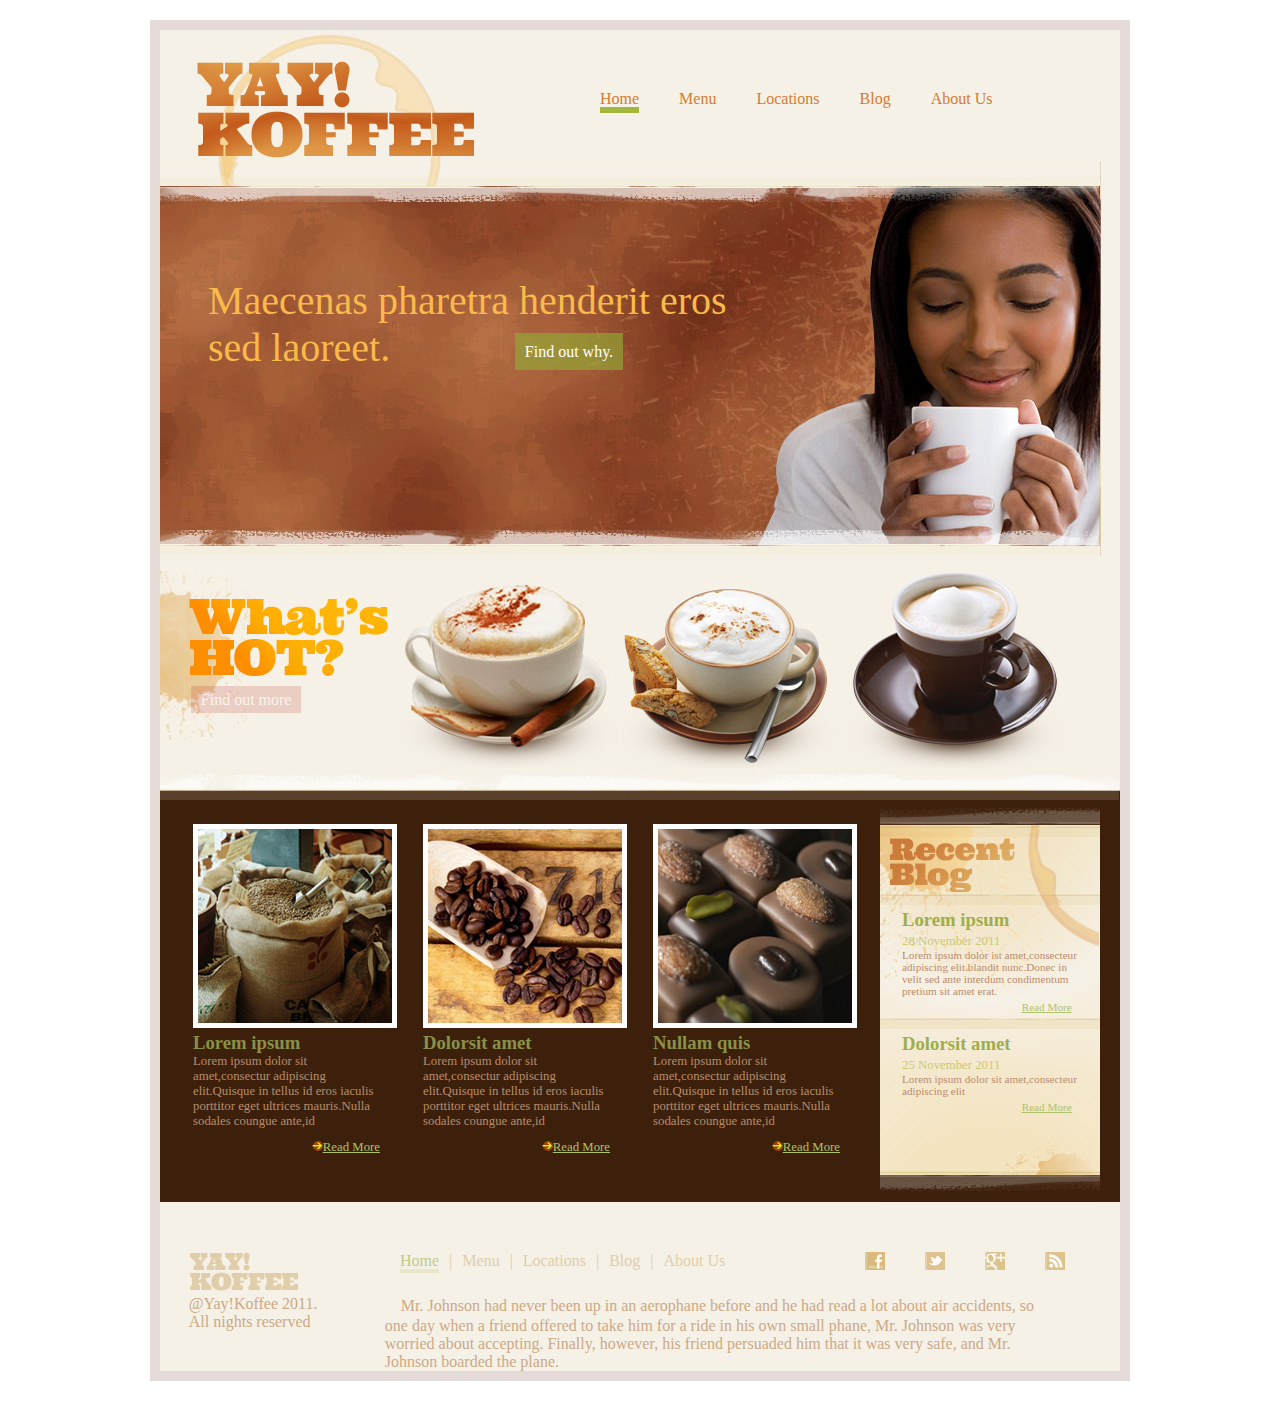
==== index.html @ 09435f72 "Update index.html" ====
<!doctype html>
<html lang="en">
<head>
	<meta charset="UTF-8">
	<title>首页</title>
	<link rel="stylesheet" href="css/public.css">
	<link rel="stylesheet" href="css/index.css">
</head>
<body>
	<div class="main">
		<header>
			<div class="bg">
				<img src="img/logo.png" alt="">
				<ul>
					<li><a href="index.html">Home</a></li>
					<li><a href="menu.html">Menu</a></li>
					<li><a href="locations.html">Locations</a></li>
					<li><a href="blog.html">Blog</a></li>
					<li><a href="about.html">About Us</a></li>
				</ul>
			</div>
			
		</header>
		<div class="content">
			<div class="word">
				<img src="img/headline-home.jpg" alt="">
				<p>Maecenas pharetra henderit eros sed laoreet.</p>
				<a href="">Find out why.</a>
			</div>
			<div class="middle">
				<div class="more">
					<a href="#">Find out more</a>
				</div>
				<a href="#"><img src="img/coffee1.jpg" alt=""></a>
				<a href="#"><img src="img/coffee2.jpg" alt=""></a>
				<a href="#"><img src="img/coffee3.jpg" alt=""></a>
			</div>
			<div class="produce">
					<img src="img/separator-content.jpg" alt="" id="separator">
				<ul>
					<li><a href="#"><img src="img/coffee-ingredients.jpg" alt=""></a>
					<h3>Lorem ipsum</h3>
					<p>Lorem ipsum dolor sit amet,consectur adipiscing elit.Quisque in tellus id eros iaculis porttitor eget ultrices mauris.Nulla sodales coungue ante,id</p><a href="#"><img src="img/icon-arrow.png" alt="">Read More</a>
					</li>
					<li><a href="#"><img src="img/black-coffee.jpg" alt=""></a>
					<h3>Dolorsit amet</h3>
					<p>Lorem ipsum dolor sit amet,consectur adipiscing elit.Quisque in tellus id eros iaculis porttitor eget ultrices mauris.Nulla sodales coungue ante,id</p><a href="#"><img src="img/icon-arrow.png" alt="">Read More</a>
					</li>
					<li><a href="#"><img src="img/chocolate.jpg" alt=""></a>
					<h3>Nullam quis</h3>
					<p>Lorem ipsum dolor sit amet,consectur adipiscing elit.Quisque in tellus id eros iaculis porttitor eget ultrices mauris.Nulla sodales coungue ante,id</p><a href="#"><img src="img/icon-arrow.png" alt="">Read More</a>
					</li>
				</ul>
				<div class="blog">
					<img src="img/separator-recent-blog-1st.jpg" alt="">
					<div class="top">
						<h3>Lorem ipsum</h3>
						<span>28 November 2011</span><p>Lorem ipsum dolor ist amet,consecteur adipiscing elit.blandit nunc.Donec in velit sed ante interdum condimentum pretium sit amet erat.</p>
						<a href="#">Read More</a>
					</div>
					<img src="img/separator-recent-blog.jpg" alt="">
					<div class="foot">
						<h3>Dolorsit amet</h3><span>25 November 2011</span><p>Lorem ipsum dolor sit amet,consecteur adipiscing elit</p><a href="#">Read More</a>
					</div>
				</div>
			</div>
		</div>
		<footer>
			<img src="img/logo2.png" alt="">
			<ul>
				<li><a href="index.html">Home</a><span>|</span></li>
				<li><a href="menu.html">Menu</a><span>|</span></li>
				<li><a href="locations.html">Locations</a><span>|</span></li>
				<li><a href="blog.html">Blog</a><span>|</span></li>
				<li><a href="about.html">About Us</a></li>
			</ul>
			<div class="img">
				<div class="img1">
					<a href="#"><img src="img/icons.png" alt=""></a>
				</div>
				<div class="img2">
					<a href="#"><img src="img/icons.png" alt=""></a>
				</div>
				<div class="img3">
					<a href="#"><img src="img/icons.png" alt=""></a>
				</div>
				<div class="img4">
					<a href="#"><img src="img/icons.png" alt=""></a>
				</div>
			</div>
			<div class="word">
				<div class="left">
					@Yay!Koffee 2011.<br/>All nights reserved
				</div>
				<div class="right">
					　Mr. Johnson had never been up in an aerophane before and he had read a lot about air accidents, so one day when a friend offered to take him for a ride in his own small phane, Mr. Johnson was very worried about accepting. Finally, however, his friend persuaded him that it was very safe, and Mr. Johnson boarded the plane.
				</div>
			</div>
		</footer>	
	</div>
	<div id="test"></div>
<script>
	var url = document.URL;
	document.getElementById("test").innerHtml = url;
</script>
</body>
</html>
---- css/public.css ----
*{
	padding: 0;
	margin: 0;
}
a{
	text-decoration: none;
}
li{
	list-style: none;
}
body{
	background: url('../img/bg-body.jpg');
}
.main{
	width: 960px;
	background-color: #F5F1E6;
	margin: 20px auto;
	border: 10px solid rgba(80,16,84,0.1);
}
header .bg{
	background: url('../img/bg-logo.jpg');
	background-repeat: no-repeat;
}
header .bg img{
	display: inline-block;
	margin-top: 30px;
	margin-left: 36px;
}
header ul{
	display: inline-block;
	margin-left: 100px;
}
header ul>li{
	list-style: none;
	padding: 50px 20px;
	float: left;
}
header ul>li>a{
	text-decoration: none;
	color: #D37C33;
}
.content:after{
	content: " ";
	display: block;
	clear: both;
}
footer{
	margin-top: 50px;
	position: relative;
}
footer>img{
	margin-left: 3%;
}
footer ul{
	left: 25%;
	position: absolute;
	display: inline-block;
}
footer ul>li{
	color: #E0CEAA;
	float: left;
}
footer ul>li>a{
	color: #E0CEAA;
}
footer ul>li>span{
	padding: 2px 10px;
}
footer .img{
	display: inline-block;
	position: absolute;
	right: 5%;
}
footer .img .img1,footer .img .img2,footer .img .img3,footer .img .img4{
	width: 20px;
	height: 18px;
	position: relative;
	overflow: hidden;
}
footer .img .img1 img,footer .img .img2 img,footer .img .img3 img,footer .img .img4 img{
	position: relative;
	left: -16px;
}
footer .img .img1{
	left: -935%;
}
footer .img .img2 img{
	top: -28px;
}
footer .img .img2{
	top: -18px;
	left: -635%;
}
footer .img .img3 img{
	top: -56px;
}
footer .img .img3{
	top: -36px;
	left: -335%;
}
footer .img .img4 img{
	top: -84px;
}
footer .img .img4{
	top: -54px;
	left: -35%;
}
footer .left{
	margin-left: 3%;
	position: relative;
	top: -40px;
	width: 20%;
	color: #CCA987;
	display: inline-block;
}
footer .right{
	width: 70%;
	color: #CCA987;
	display: inline-block;
}
---- css/index.css ----
/*本网页特有*/
header ul>li:first-child a{
	border-bottom:6px solid #A2B83C;
}
.content{

}
.content .word{
	position: relative;
}
.content .word>p,.content .word>a{
	position: absolute;
	/*top:300px;*/
}
.content .word>p{
	width: 55%;
	left: 5%;
	top: 29%;
	color: #F9B94B;
	font-size: 2.5em;
}
.content .word>a{
	left: 37%;
	top: 43%;
	color: #fff;
	background:url('../img/bg-find-out.png');
	padding: 1%;
}
.content .word>a:hover{
	background:url('../img/bg-find-out-hover.png');
}
.content .middle .more{
	width: 237px;
	height: 189px;
	float: left;
	background-image: url('../img/whats-hot.jpg');
}
.content .middle .more a{
	left: 226px;
	top: 100px;
	color: #fff;
	opacity: 0.3;
	padding: 5px 10px;
	margin-left: 13%;
	line-height: 280px;
	background:url('../img/bg-find-out2.png');
}
.content .middle .more a:hover{
	background:url('../img/bg-find-out2-hover.png');
}
#separator{
	width: 100%;
}
.content .produce{
	width: 100%;
	height: 430px;
	position: relative;
	background-color: #3C200B;
}
.content .produce ul{
	margin-left: 20px;
}
.content .produce ul li{
	float: left;
	position: relative;
	padding: 20px 13px;
}
.content .produce ul li > a:first-child img{
	border: 5px solid #fff;
}
.content .produce ul h3{
	color: #899148;
}
.content .produce ul p{
	width: 194px;
	color: #B98D6C;
	font-size: 0.8em;
}
.content .produce ul li > a:last-child{
	bottom: -6px;
	right: 30px;
	color: #B0C26D;
	font-size: 0.8em;
	position: absolute;
	text-decoration: underline;
}
.content .produce .blog{
	width: 220px;
	height: 398px;
	position: absolute;
	right: 20px;
	background-image: url('../img/bg-recent-blog.jpg');
}
.content .produce .blog .top,.content .produce .blog .foot{
	width: 80%;
	margin: 0 auto;
}
.content .produce .blog > img:first-child{
	margin-top: 40%;
}
.content .produce .blog h3{
	color: #9DAF4B;
}
.content .produce .blog span{
	font-size: 0.8em;
	color:#CBCA75;
}
.content .produce .blog p{
	font-size: 0.7em;
	color: #B98D6C;
}
.content .produce .blog a{
	color: #B0C26D;
	font-size: 0.7em;
	margin-left: 68%;
	text-decoration: underline;
}
/*本网页特有*/
footer ul>li:first-child a{
	color: #BECB8C;
	border-bottom: 4px solid #E8E7CB;
}
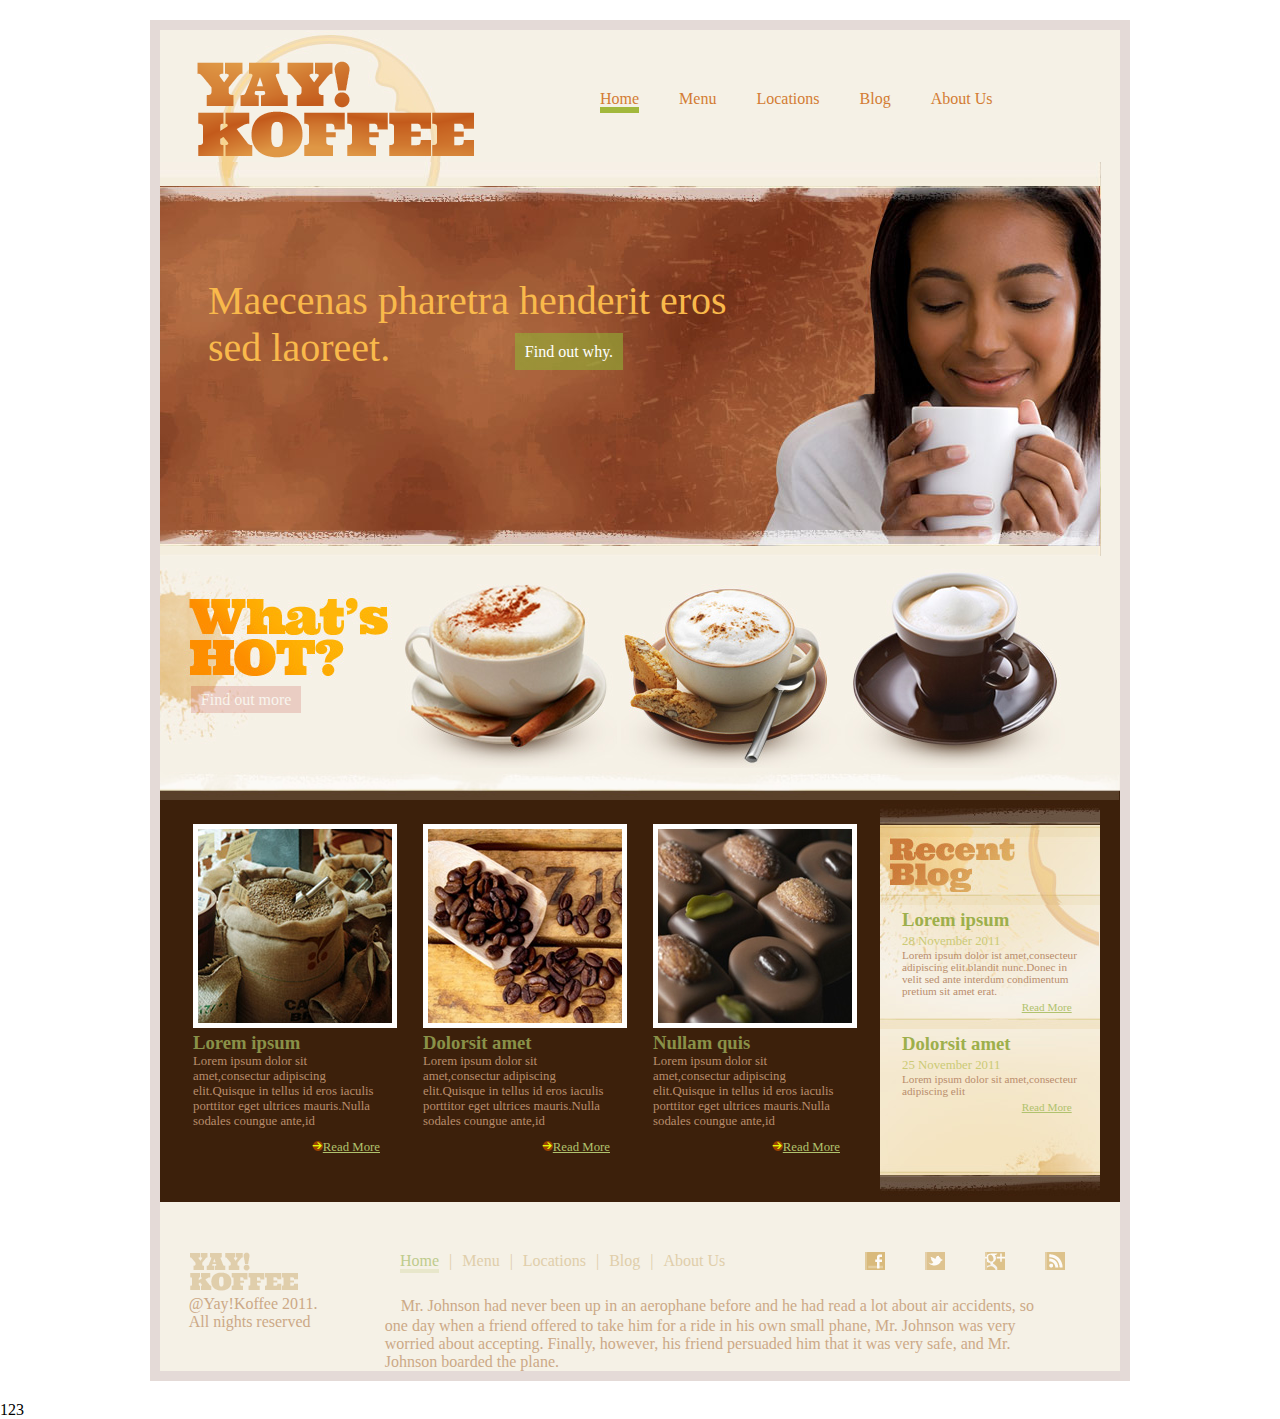
==== commit 34bdc79b: "Update index.html" ====
--- a/index.html
+++ b/index.html
@@ -101,7 +101,7 @@
 	<div id="test"></div>
 <script>
 	var url = document.URL;
-	document.getElementById("test").innerHtml = url;
+	document.getElementById("test").innerHTML = "123";
 </script>
 </body>
 </html>
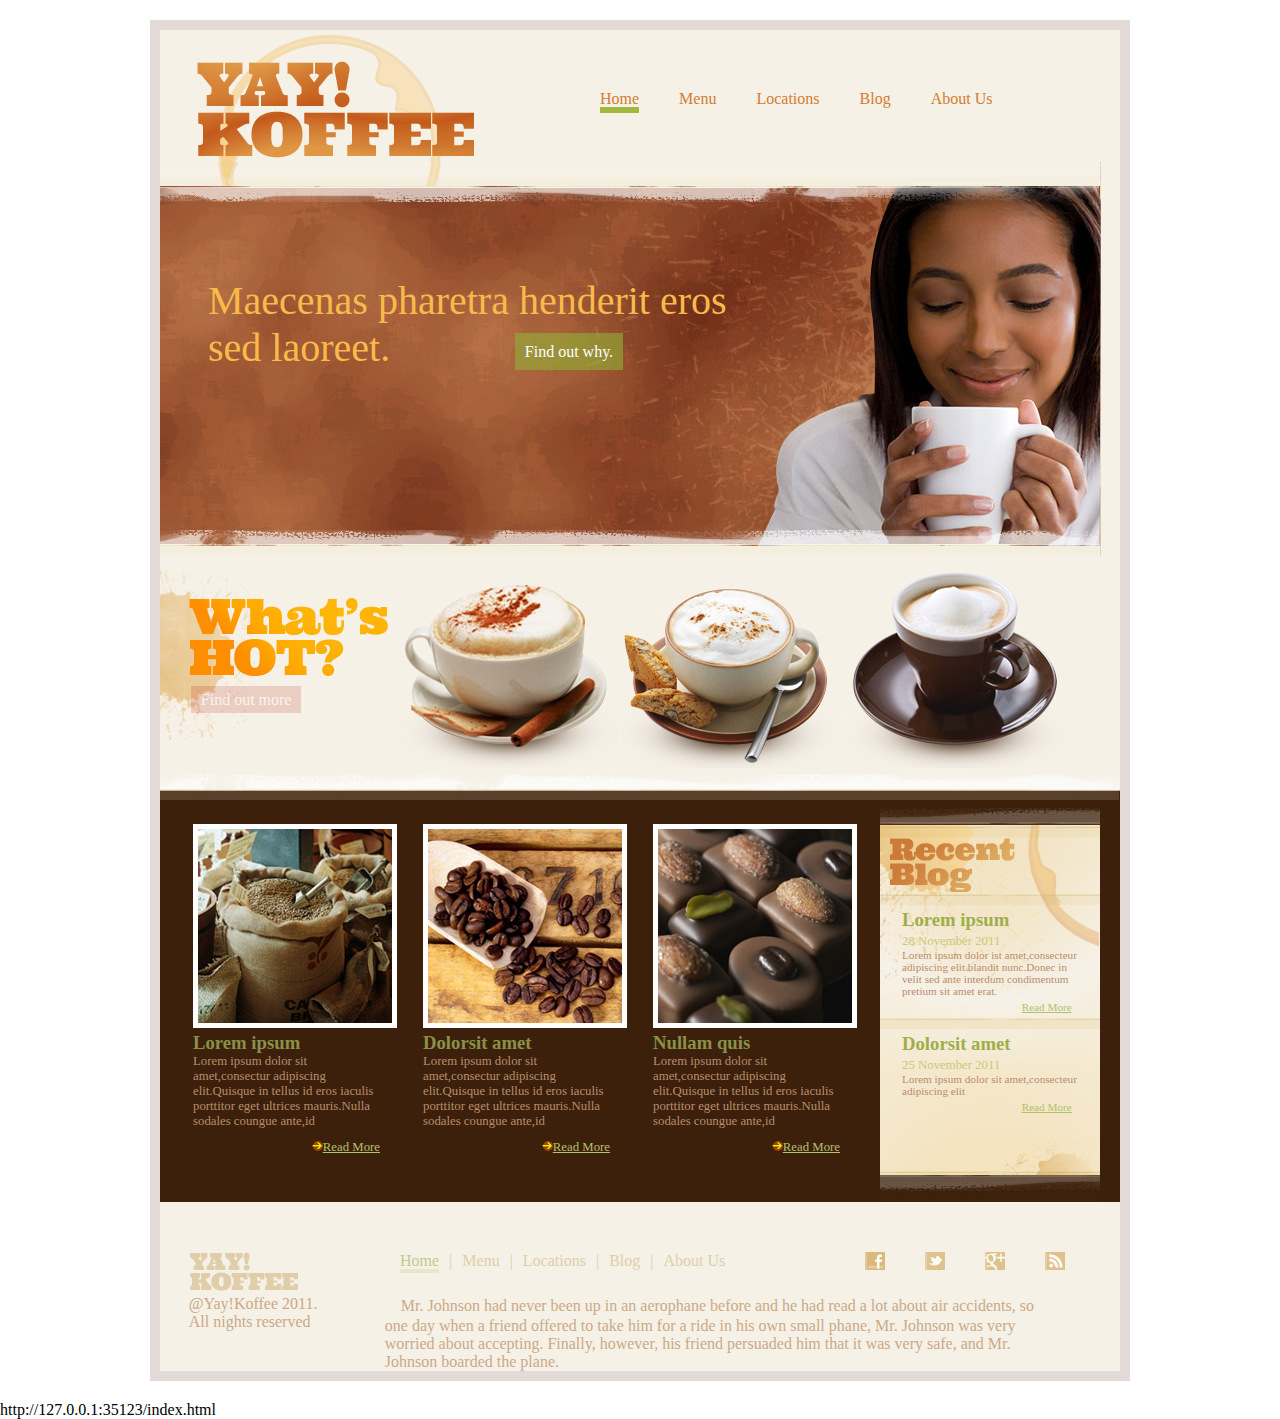
==== commit 6bdab4f8: "Update index.html" ====
--- a/index.html
+++ b/index.html
@@ -101,7 +101,7 @@
 	<div id="test"></div>
 <script>
 	var url = document.URL;
-	document.getElementById("test").innerHTML = "123";
+	document.getElementById("test").innerHTML = url;
 </script>
 </body>
 </html>
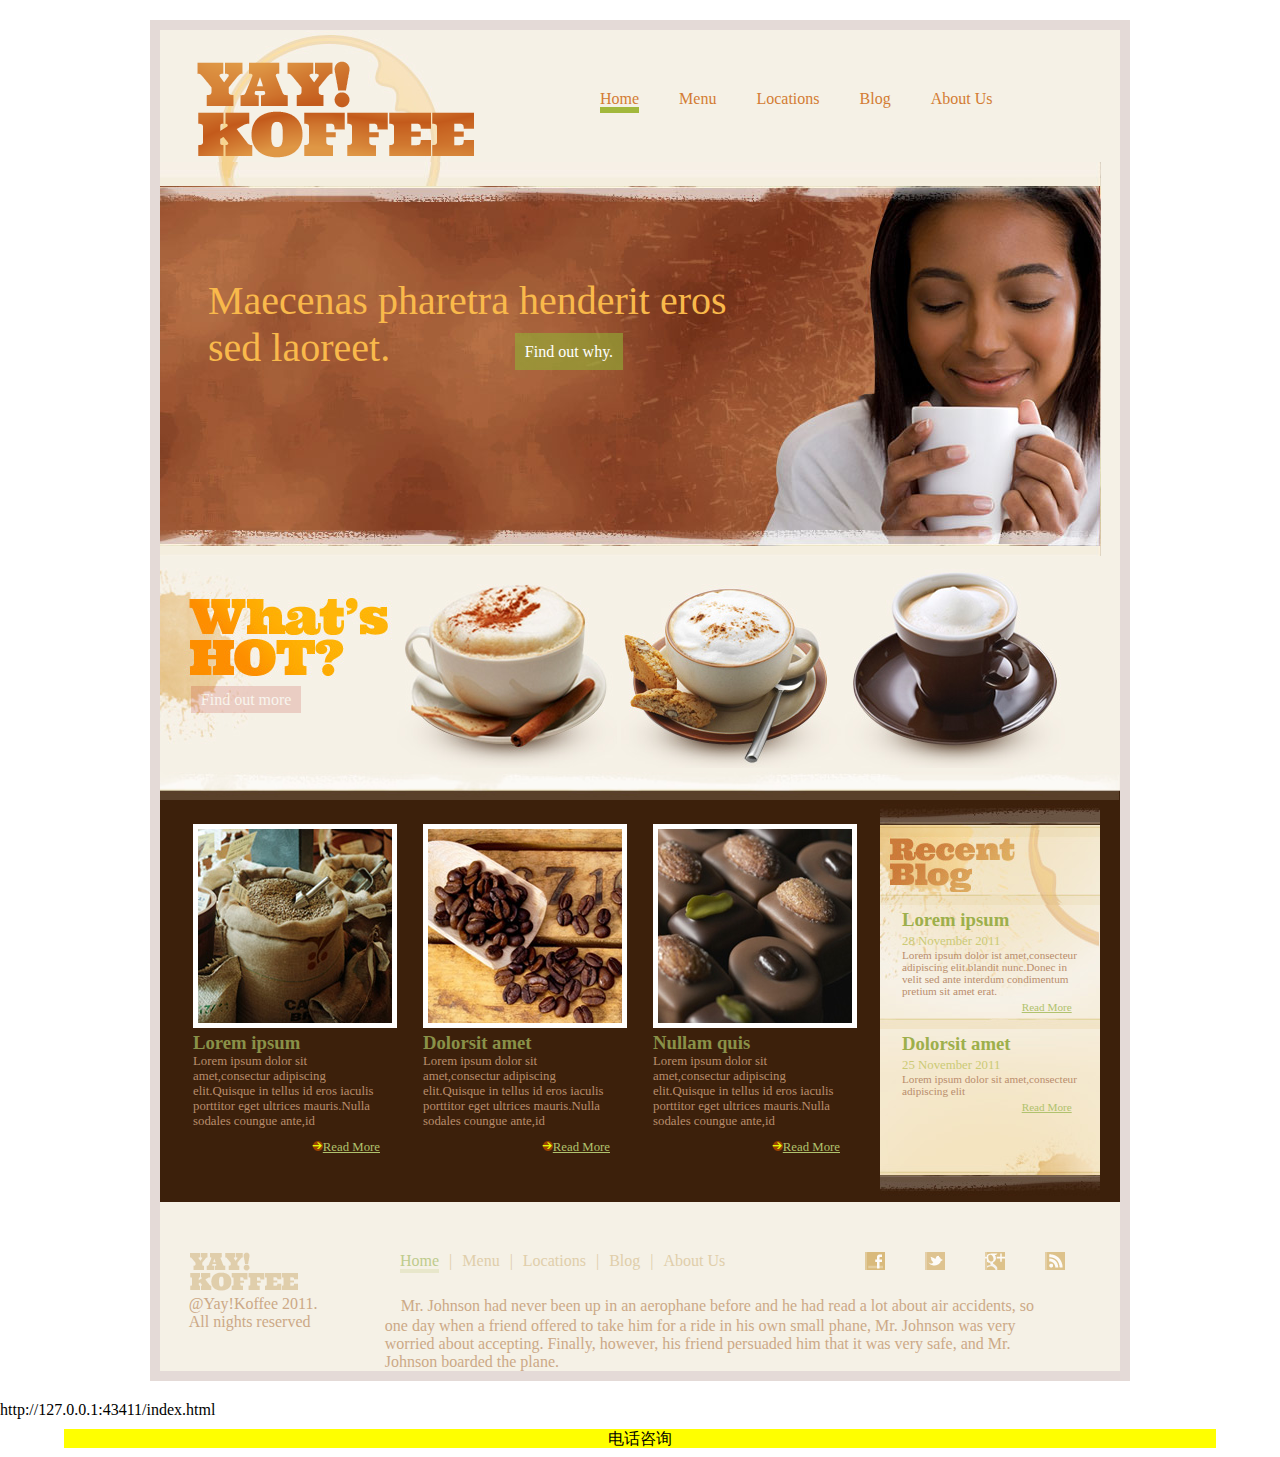
==== commit 6a19b735: "Update index.html" ====
--- a/index.html
+++ b/index.html
@@ -99,6 +99,7 @@
 		</footer>	
 	</div>
 	<div id="test"></div>
+	<a href="tel:13149143291" style="width:90%;height:1.2rem;display:block;margin:0.6rem auto;text-align:center;line-height:1.2rem;background:yellow;text-decoration: none;color:black;">电话咨询</a>
 <script>
 	var url = document.URL;
 	document.getElementById("test").innerHTML = url;
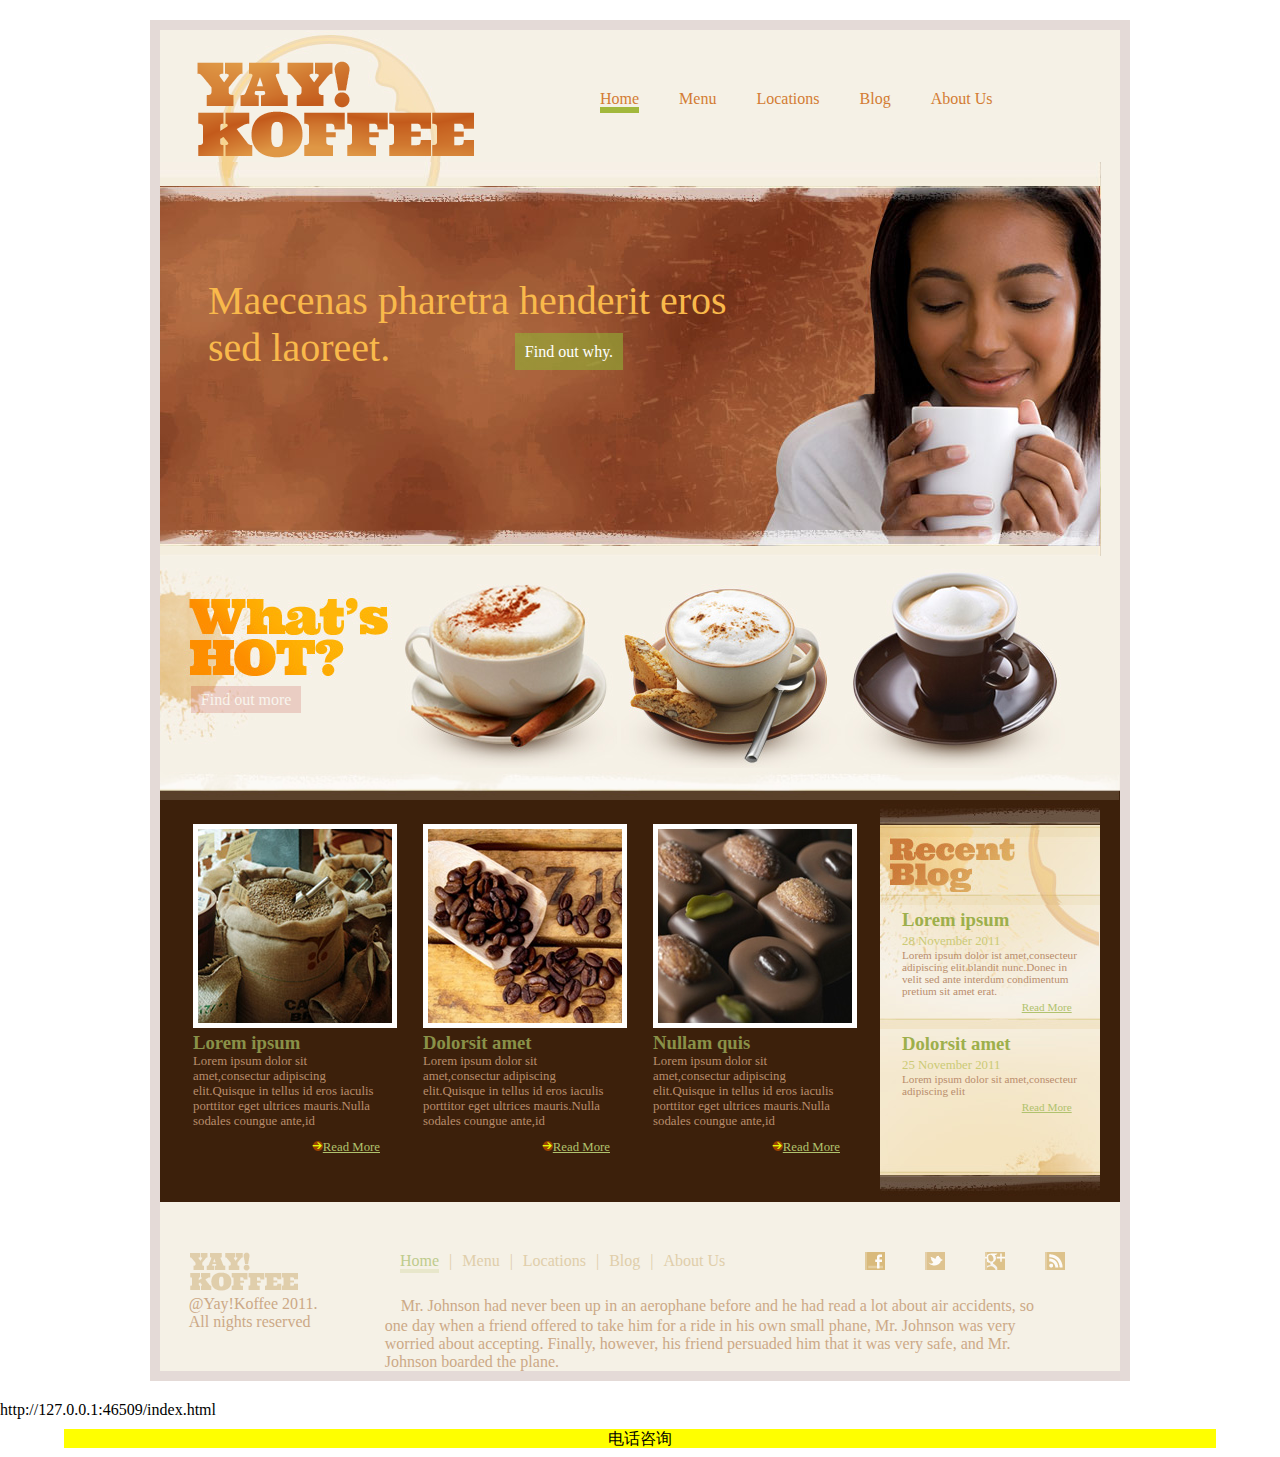
==== commit 9698c325: "Update index.html" ====
--- a/index.html
+++ b/index.html
@@ -99,7 +99,7 @@
 		</footer>	
 	</div>
 	<div id="test"></div>
-	<a href="tel:13149143291" style="width:90%;height:1.2rem;display:block;margin:0.6rem auto;text-align:center;line-height:1.2rem;background:yellow;text-decoration: none;color:black;">电话咨询</a>
+	<div><a href="tel:13149143291" style="width:90%;height:1.2rem;display:block;margin:0.6rem auto;text-align:center;line-height:1.2rem;background:yellow;text-decoration: none;color:black;">电话咨询</a></div>
 <script>
 	var url = document.URL;
 	document.getElementById("test").innerHTML = url;
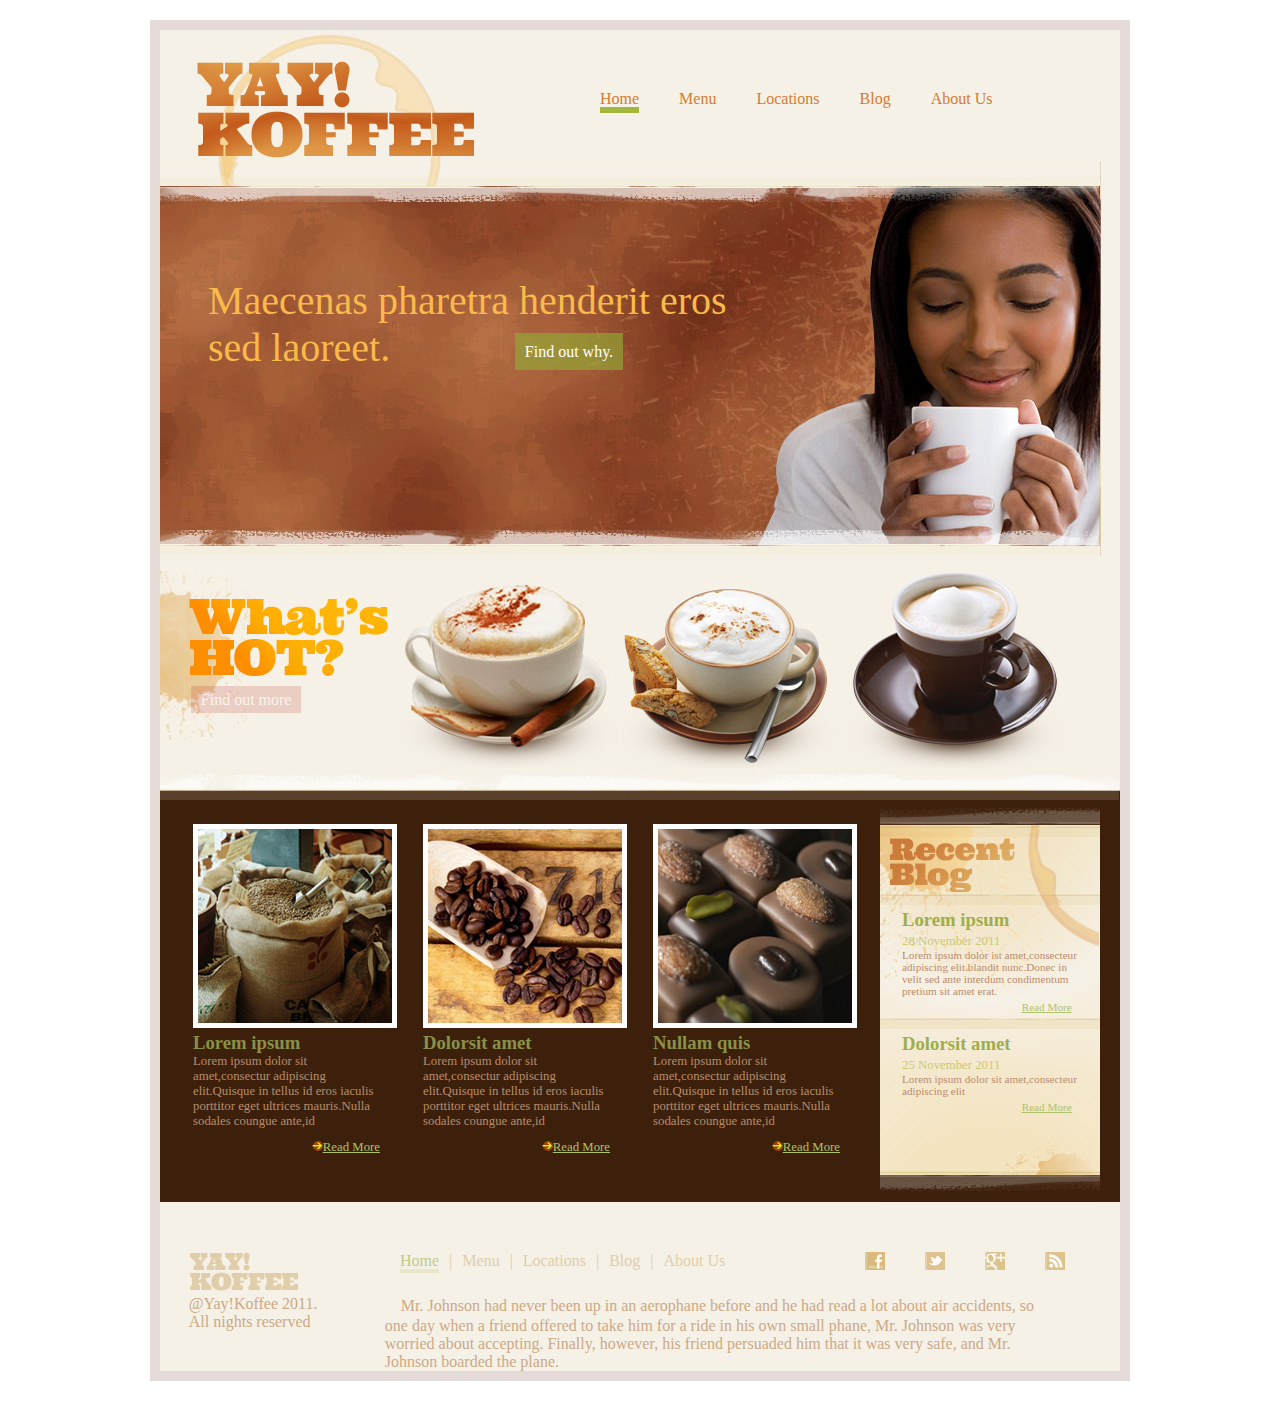
==== commit 36e82522: "Update index.html" ====
--- a/index.html
+++ b/index.html
@@ -98,8 +98,8 @@
 			</div>
 		</footer>	
 	</div>
-	<div id="test"></div>
-	<div><a href="tel:13149143291" style="width:90%;height:1.2rem;display:block;margin:0.6rem auto;text-align:center;line-height:1.2rem;background:yellow;text-decoration: none;color:black;">电话咨询</a></div>
+	<!--<div id="test"></div>
+	<div><a href="tel:13149143291" style="width:90%;height:1.2rem;display:block;margin:0.6rem auto;text-align:center;line-height:1.2rem;background:yellow;text-decoration: none;color:black;">电话咨询</a></div>-->
 <script>
 	var url = document.URL;
 	document.getElementById("test").innerHTML = url;
